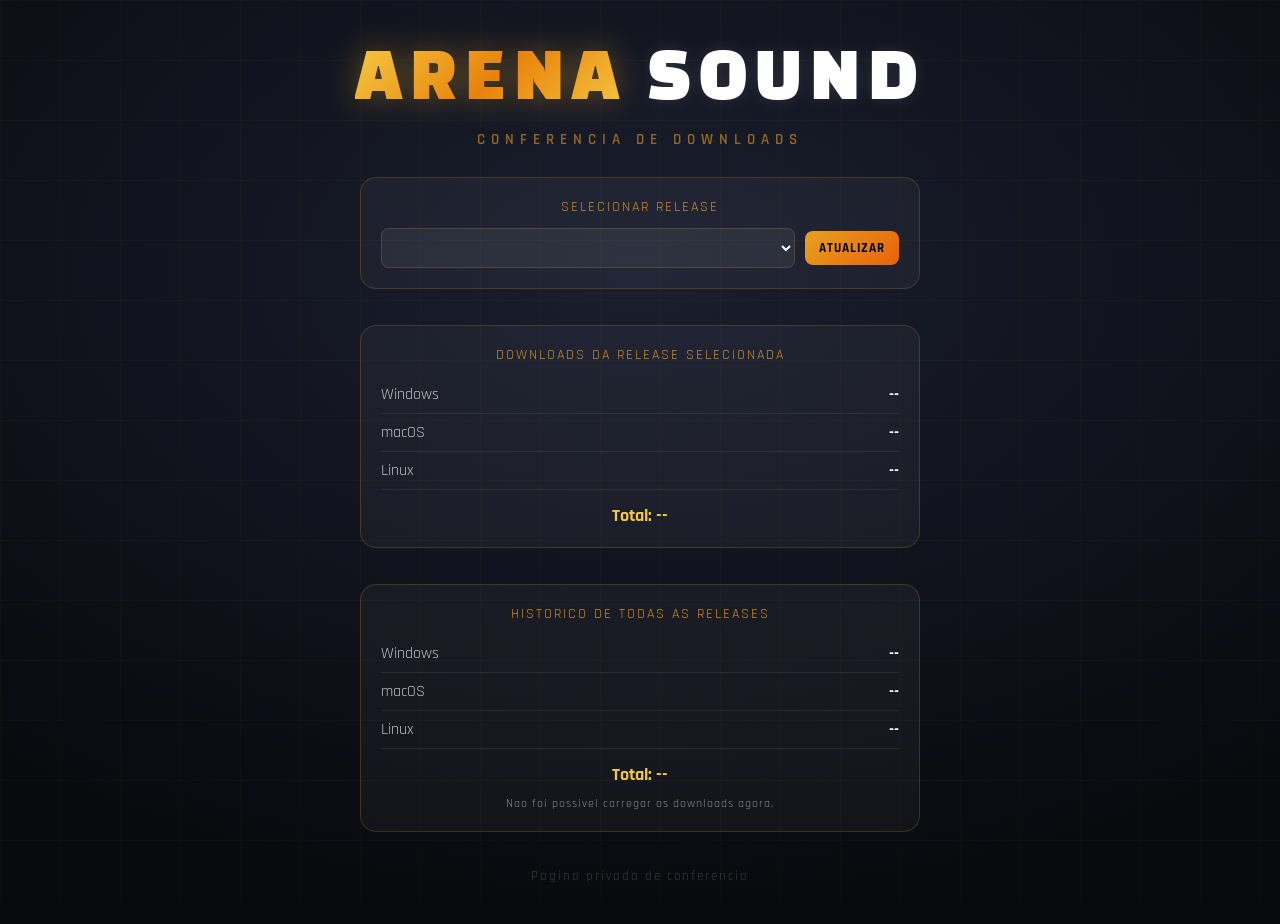
==== conferencia.html @ a17b4215 "Atualizar página de download" ====
<!DOCTYPE html>
<html lang="pt-BR">
<head>
<meta charset="UTF-8"/>
<meta name="viewport" content="width=device-width, initial-scale=1.0"/>
<title>Arena Sound - Conferencia de Downloads</title>
<link href="https://fonts.googleapis.com/css2?family=Rajdhani:wght@400;600;700&family=Black+Han+Sans&display=swap" rel="stylesheet"/>
<link rel="stylesheet" href="styles.css"/>
</head>
<body>

<div class="bg"></div>
<div class="grid"></div>

<div class="container">
  <div class="logo">
    <span class="logo-a">ARENA</span>
    <span class="logo-b">SOUND</span>
  </div>
  <div class="logo-sub">Conferencia de downloads</div>

  <div class="stats-card">
    <div class="stats-title">Selecionar release</div>
    <div class="stats-controls">
      <select id="releaseSelect" class="stats-select"></select>
      <button id="refreshStats" class="stats-button" type="button">Atualizar</button>
    </div>
  </div>

  <div class="stats-card">
    <div class="stats-title" id="selectedReleaseTitle">Downloads da release selecionada</div>

    <div class="stats-row">
      <span class="stats-label">Windows</span>
      <span class="stats-value" id="countWindows">--</span>
    </div>
    <div class="stats-row">
      <span class="stats-label">macOS</span>
      <span class="stats-value" id="countMac">--</span>
    </div>
    <div class="stats-row">
      <span class="stats-label">Linux</span>
      <span class="stats-value" id="countLinux">--</span>
    </div>

    <div class="stats-total" id="countTotal">Total: --</div>
  </div>

  <div class="stats-card">
    <div class="stats-title">Historico de todas as releases</div>

    <div class="stats-row">
      <span class="stats-label">Windows</span>
      <span class="stats-value" id="historyWindows">--</span>
    </div>
    <div class="stats-row">
      <span class="stats-label">macOS</span>
      <span class="stats-value" id="historyMac">--</span>
    </div>
    <div class="stats-row">
      <span class="stats-label">Linux</span>
      <span class="stats-value" id="historyLinux">--</span>
    </div>

    <div class="stats-total" id="historyTotal">Total: --</div>
    <div class="stats-update" id="statsUpdatedAt">Atualizando...</div>
  </div>

  <div class="footer">
    Pagina privada de conferencia
  </div>
</div>

<script src="conferencia.js"></script>
</body>
</html>
---- styles.css ----
*, *::before, *::after {
  box-sizing: border-box;
  margin: 0;
  padding: 0;
}

:root {
  --gold: #e8a020;
  --gold2: #f5c842;
  --dark: #080a0e;
  --dark2: #0f1218;
  --dark3: #1a1f2e;
  --accent: #00cfff;
}

body {
  min-height: 100vh;
  background: var(--dark);
  font-family: 'Rajdhani', sans-serif;
  color: #fff;
  display: flex;
  flex-direction: column;
  align-items: center;
  justify-content: center;
  padding: 40px 20px;
}

.bg {
  position: fixed;
  inset: 0;
  background: radial-gradient(ellipse 80% 70% at 50% 30%, #1a1e2e 0%, #080a0e 100%);
  z-index: 0;
}

.grid {
  position: fixed;
  inset: 0;
  z-index: 0;
  background-image:
    linear-gradient(rgba(232, 160, 32, 0.03) 1px, transparent 1px),
    linear-gradient(90deg, rgba(232, 160, 32, 0.03) 1px, transparent 1px);
  background-size: 60px 60px;
}

.container {
  position: relative;
  z-index: 1;
  max-width: 760px;
  width: 100%;
  text-align: center;
}

.logo {
  margin-bottom: 10px;
}

.logo-a {
  font-family: 'Black Han Sans', sans-serif;
  font-size: 64px;
  letter-spacing: 8px;
  background: linear-gradient(135deg, #f5c842, #e8820a, #f5c842);
  -webkit-background-clip: text;
  -webkit-text-fill-color: transparent;
  background-clip: text;
  filter: drop-shadow(0 0 16px rgba(232, 160, 32, 0.4));
  display: inline;
}

.logo-b {
  font-family: 'Black Han Sans', sans-serif;
  font-size: 64px;
  letter-spacing: 8px;
  color: #fff;
  filter: drop-shadow(0 0 8px rgba(255, 255, 255, 0.1));
  display: inline;
  margin-left: 16px;
}

.logo-sub {
  font-size: 15px;
  font-weight: 600;
  letter-spacing: 6px;
  color: rgba(232, 160, 32, 0.6);
  text-transform: uppercase;
  margin-top: 8px;
  margin-bottom: 28px;
}

.tagline {
  font-size: 22px;
  font-weight: 600;
  color: rgba(255, 255, 255, 0.75);
  letter-spacing: 1px;
  margin-bottom: 48px;
  line-height: 1.5;
}

.tagline span {
  color: var(--gold);
}

.download-grid {
  display: flex;
  gap: 20px;
  justify-content: center;
  flex-wrap: wrap;
  margin-bottom: 48px;
}

.dl-card {
  background: rgba(255, 255, 255, 0.04);
  border: 1px solid rgba(232, 160, 32, 0.2);
  border-radius: 16px;
  padding: 28px 32px;
  width: 210px;
  min-height: 270px;
  text-decoration: none;
  color: #fff;
  transition: border-color .25s, background .25s, transform .2s, opacity .2s;
  display: flex;
  flex-direction: column;
  align-items: center;
  gap: 12px;
}

.dl-card:hover {
  border-color: var(--gold);
  background: rgba(232, 160, 32, 0.08);
  transform: translateY(-4px);
}

.dl-card.is-missing {
  opacity: 0.72;
}

.dl-icon {
  font-size: 46px;
  line-height: 1;
  color: #e9edf6;
  min-height: 46px;
  display: flex;
  align-items: center;
  justify-content: center;
}

.dl-icon i {
  display: block;
}

.dl-os {
  font-family: 'Black Han Sans', sans-serif;
  font-size: 18px;
  letter-spacing: 3px;
  color: #fff;
}

.dl-ext {
  font-size: 13px;
  letter-spacing: 2px;
  color: rgba(232, 160, 32, 0.6);
  text-transform: uppercase;
  min-height: 42px;
  display: flex;
  align-items: center;
  justify-content: center;
  text-align: center;
  line-height: 1.25;
  overflow-wrap: anywhere;
}

.dl-btn {
  margin-top: auto;
  background: linear-gradient(135deg, #e8a020, #e8620a);
  color: #000;
  font-family: 'Rajdhani', sans-serif;
  font-weight: 700;
  font-size: 13px;
  letter-spacing: 2px;
  text-transform: uppercase;
  border: none;
  border-radius: 8px;
  padding: 8px 18px;
  cursor: pointer;
  transition: opacity .2s;
  pointer-events: none;
}

.dl-card:hover .dl-btn {
  opacity: 0.85;
}

.divider {
  width: 100%;
  height: 1px;
  background: linear-gradient(90deg, transparent, rgba(232, 160, 32, 0.25), transparent);
  margin-bottom: 36px;
}

.features {
  display: flex;
  justify-content: center;
  flex-wrap: wrap;
  gap: 28px 48px;
  margin-bottom: 48px;
}

.feat {
  display: flex;
  flex-direction: column;
  align-items: center;
  gap: 6px;
}

.feat-icon {
  font-size: 26px;
}

.feat-text {
  font-size: 13px;
  font-weight: 600;
  letter-spacing: 2px;
  color: rgba(255, 255, 255, 0.55);
  text-transform: uppercase;
}

.footer {
  font-size: 13px;
  color: rgba(255, 255, 255, 0.2);
  letter-spacing: 2px;
}

.footer a {
  color: rgba(232, 160, 32, 0.5);
  text-decoration: none;
  transition: color .2s;
}

.footer a:hover {
  color: var(--gold);
}

.stats-card {
  margin: 0 auto 36px;
  max-width: 560px;
  background: rgba(255, 255, 255, 0.04);
  border: 1px solid rgba(232, 160, 32, 0.2);
  border-radius: 16px;
  padding: 20px;
}

.stats-title {
  font-size: 14px;
  letter-spacing: 2px;
  text-transform: uppercase;
  color: rgba(232, 160, 32, 0.85);
  margin-bottom: 12px;
}

.stats-controls {
  display: flex;
  gap: 10px;
  align-items: center;
  justify-content: center;
}

.stats-select {
  flex: 1;
  min-width: 0;
  background: rgba(255, 255, 255, 0.06);
  color: #fff;
  border: 1px solid rgba(232, 160, 32, 0.2);
  border-radius: 8px;
  padding: 9px 10px;
  font-family: 'Rajdhani', sans-serif;
  font-size: 14px;
}

.stats-button {
  background: linear-gradient(135deg, #e8a020, #e8620a);
  color: #000;
  border: none;
  border-radius: 8px;
  padding: 9px 14px;
  font-family: 'Rajdhani', sans-serif;
  font-size: 13px;
  font-weight: 700;
  letter-spacing: 1px;
  text-transform: uppercase;
  cursor: pointer;
}

.stats-button:hover {
  opacity: 0.9;
}

.stats-row {
  display: flex;
  justify-content: space-between;
  align-items: center;
  gap: 10px;
  padding: 8px 0;
  border-bottom: 1px solid rgba(255, 255, 255, 0.08);
  font-size: 16px;
}

.stats-row:last-child {
  border-bottom: none;
}

.stats-label {
  color: rgba(255, 255, 255, 0.72);
}

.stats-value {
  color: #fff;
  font-weight: 700;
}

.stats-total {
  margin-top: 14px;
  font-size: 18px;
  color: var(--gold2);
  font-weight: 700;
}

.stats-update {
  margin-top: 10px;
  font-size: 12px;
  letter-spacing: 1px;
  color: rgba(255, 255, 255, 0.5);
}

@media (max-width: 640px) {
  body {
    padding: 28px 16px;
  }

  .logo-a,
  .logo-b {
    font-size: 46px;
    letter-spacing: 5px;
  }

  .logo-b {
    margin-left: 10px;
  }

  .tagline {
    font-size: 18px;
    margin-bottom: 32px;
  }

  .download-grid {
    margin-bottom: 36px;
  }

  .stats-controls {
    flex-direction: column;
    align-items: stretch;
  }
}
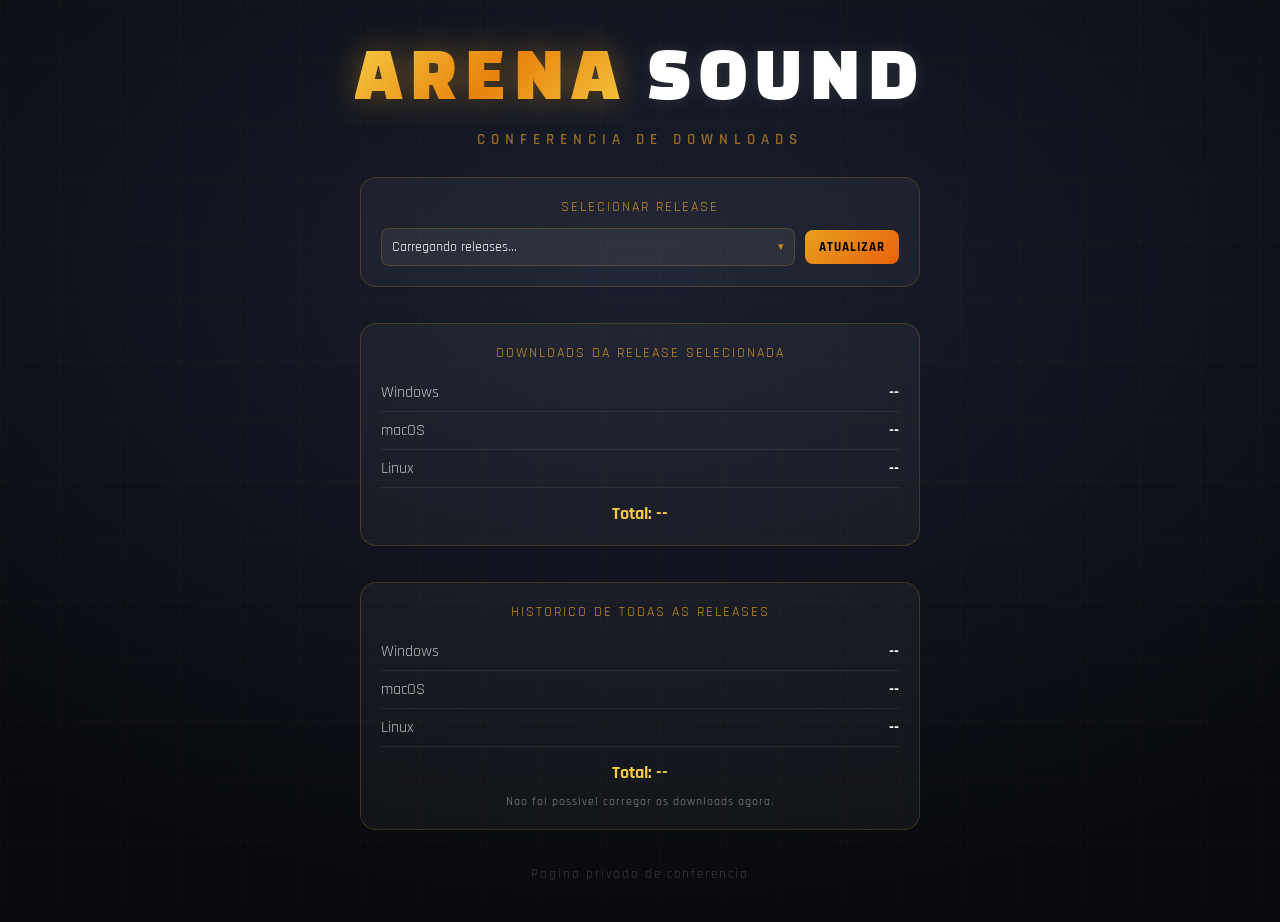
==== commit 51d66b84: "Atualizar página de download" ====
--- a/conferencia.html
+++ b/conferencia.html
@@ -22,7 +22,13 @@
   <div class="stats-card">
     <div class="stats-title">Selecionar release</div>
     <div class="stats-controls">
-      <select id="releaseSelect" class="stats-select"></select>
+      <div class="stats-select-wrap" id="releaseDropdown">
+        <button id="releaseSelectButton" class="stats-select-button" type="button" aria-haspopup="listbox" aria-expanded="false">
+          <span id="releaseSelectLabel">Carregando releases...</span>
+          <span class="stats-select-arrow" aria-hidden="true">&#9662;</span>
+        </button>
+        <div id="releaseSelectMenu" class="stats-select-menu" role="listbox" aria-label="Selecionar release"></div>
+      </div>
       <button id="refreshStats" class="stats-button" type="button">Atualizar</button>
     </div>
   </div>
--- a/styles.css
+++ b/styles.css
@@ -263,8 +263,13 @@
   justify-content: center;
 }
 
-.stats-select {
+.stats-select-wrap {
   flex: 1;
+  position: relative;
+}
+
+.stats-select-button {
+  width: 100%;
   min-width: 0;
   background: rgba(255, 255, 255, 0.06);
   color: #fff;
@@ -273,6 +278,71 @@
   padding: 9px 10px;
   font-family: 'Rajdhani', sans-serif;
   font-size: 14px;
+  display: flex;
+  align-items: center;
+  justify-content: space-between;
+  gap: 12px;
+  text-align: left;
+  cursor: pointer;
+}
+
+.stats-select-button:hover,
+.stats-select-wrap.is-open .stats-select-button {
+  border-color: rgba(232, 160, 32, 0.45);
+  background: rgba(255, 255, 255, 0.09);
+}
+
+.stats-select-arrow {
+  flex: 0 0 auto;
+  font-size: 11px;
+  color: rgba(232, 160, 32, 0.85);
+  transition: transform .2s ease;
+}
+
+.stats-select-wrap.is-open .stats-select-arrow {
+  transform: rotate(180deg);
+}
+
+.stats-select-menu {
+  position: absolute;
+  top: calc(100% + 8px);
+  left: 0;
+  right: 0;
+  display: none;
+  max-height: 280px;
+  overflow-y: auto;
+  background: #1a1f2e;
+  border: 1px solid rgba(232, 160, 32, 0.25);
+  border-radius: 12px;
+  box-shadow: 0 18px 40px rgba(0, 0, 0, 0.35);
+  z-index: 20;
+  padding: 6px;
+}
+
+.stats-select-wrap.is-open .stats-select-menu {
+  display: block;
+}
+
+.stats-select-option {
+  width: 100%;
+  border: none;
+  background: transparent;
+  color: #fff;
+  text-align: left;
+  padding: 10px 12px;
+  border-radius: 8px;
+  font-family: 'Rajdhani', sans-serif;
+  font-size: 14px;
+  cursor: pointer;
+}
+
+.stats-select-option:hover,
+.stats-select-option.is-selected {
+  background: rgba(232, 160, 32, 0.16);
+}
+
+.stats-select-option[aria-selected='true'] {
+  color: var(--gold2);
 }
 
 .stats-button {
